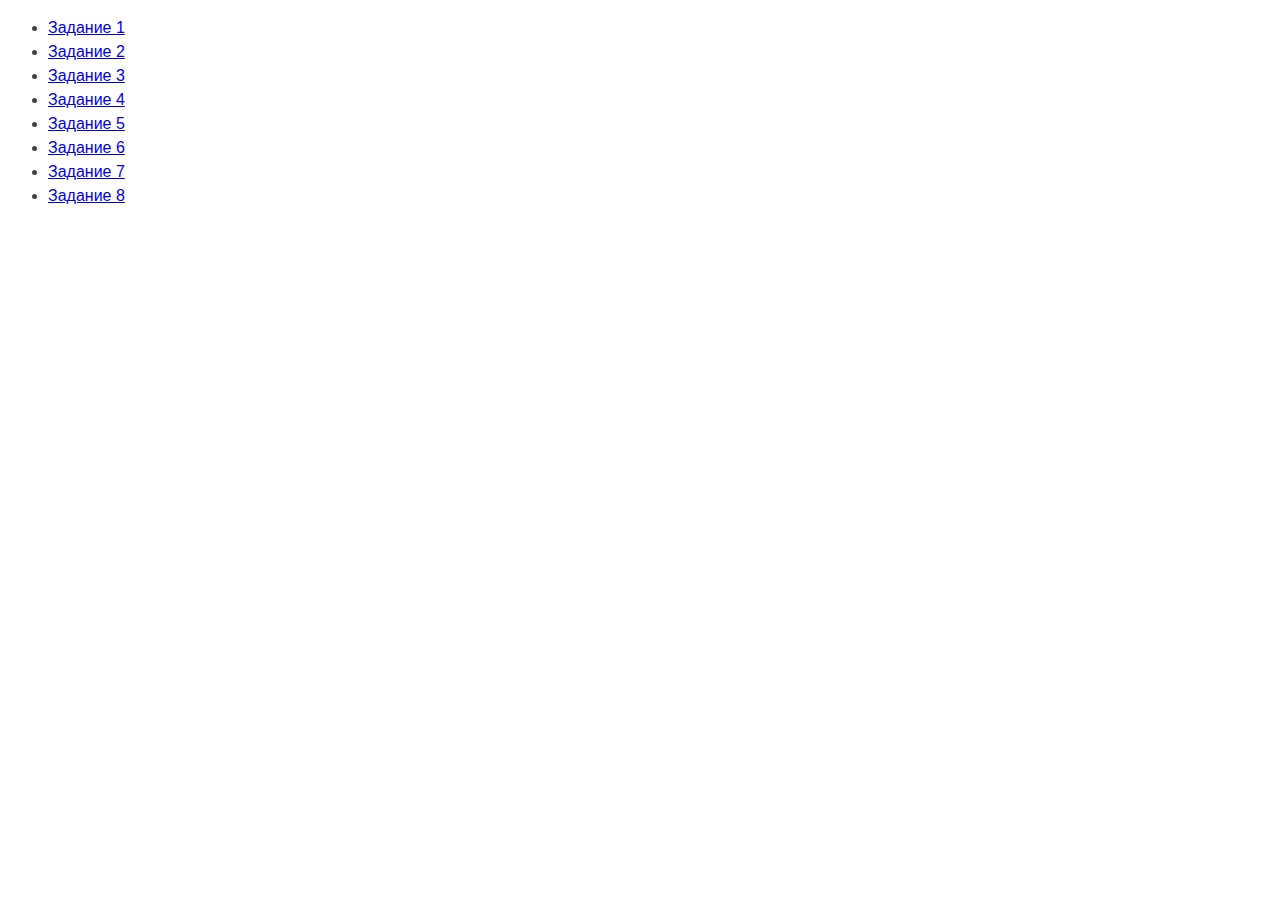
==== index.html @ af4534e9 "завершает дз 7" ====
<!DOCTYPE html>
<html lang="ru">
  <head>
    <meta charset="UTF-8" />
    <meta http-equiv="X-UA-Compatible" content="IE=edge" />
    <meta name="viewport" content="width=device-width, initial-scale=1.0" />
    <title>Страница навигации</title>
    <style>
      body {
        font-family: -apple-system, BlinkMacSystemFont, "Segoe UI", Roboto,
          Oxygen, Ubuntu, Cantarell, "Open Sans", "Helvetica Neue", sans-serif;
        background-color: #fff;
        color: #424242;
        line-height: 1.5;
      }
    </style>
  </head>
  <body>
    <ul>
      <li><a href="task-1.html">Задание 1</a></li>
      <li><a href="task-2.html">Задание 2</a></li>
      <li><a href="task-3.html">Задание 3</a></li>
      <li><a href="task-4.html">Задание 4</a></li>
      <li><a href="task-5.html">Задание 5</a></li>
      <li><a href="task-6.html">Задание 6</a></li>
      <li><a href="task-7.html">Задание 7</a></li>
      <li><a href="task-8.html">Задание 8</a></li>
    </ul>
  </body>
</html>
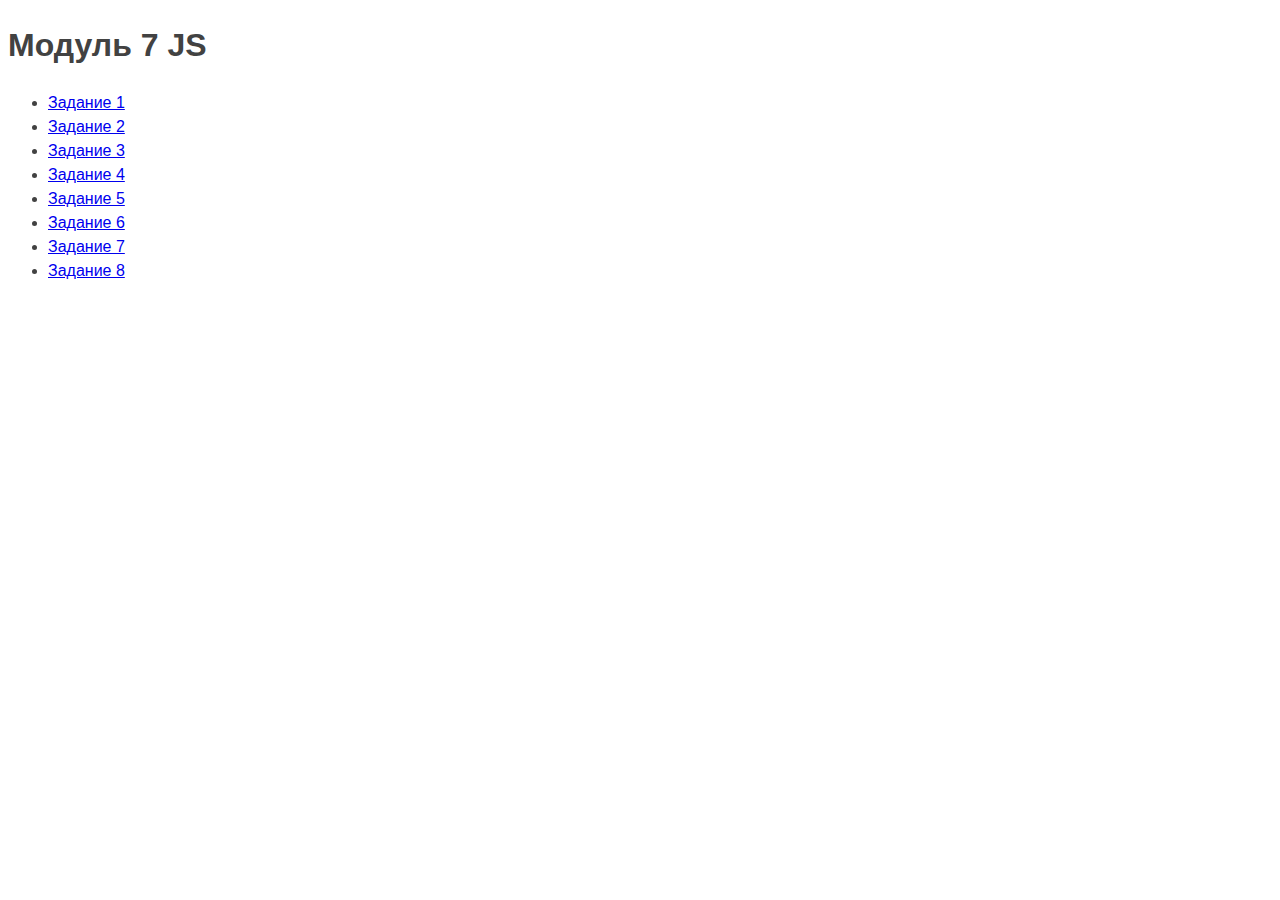
==== commit 1db9055d: "заголовок дз" ====
--- a/index.html
+++ b/index.html
@@ -15,7 +15,9 @@
       }
     </style>
   </head>
+
   <body>
+    <h1 class="title">Модуль 7 JS</h1>
     <ul>
       <li><a href="task-1.html">Задание 1</a></li>
       <li><a href="task-2.html">Задание 2</a></li>
